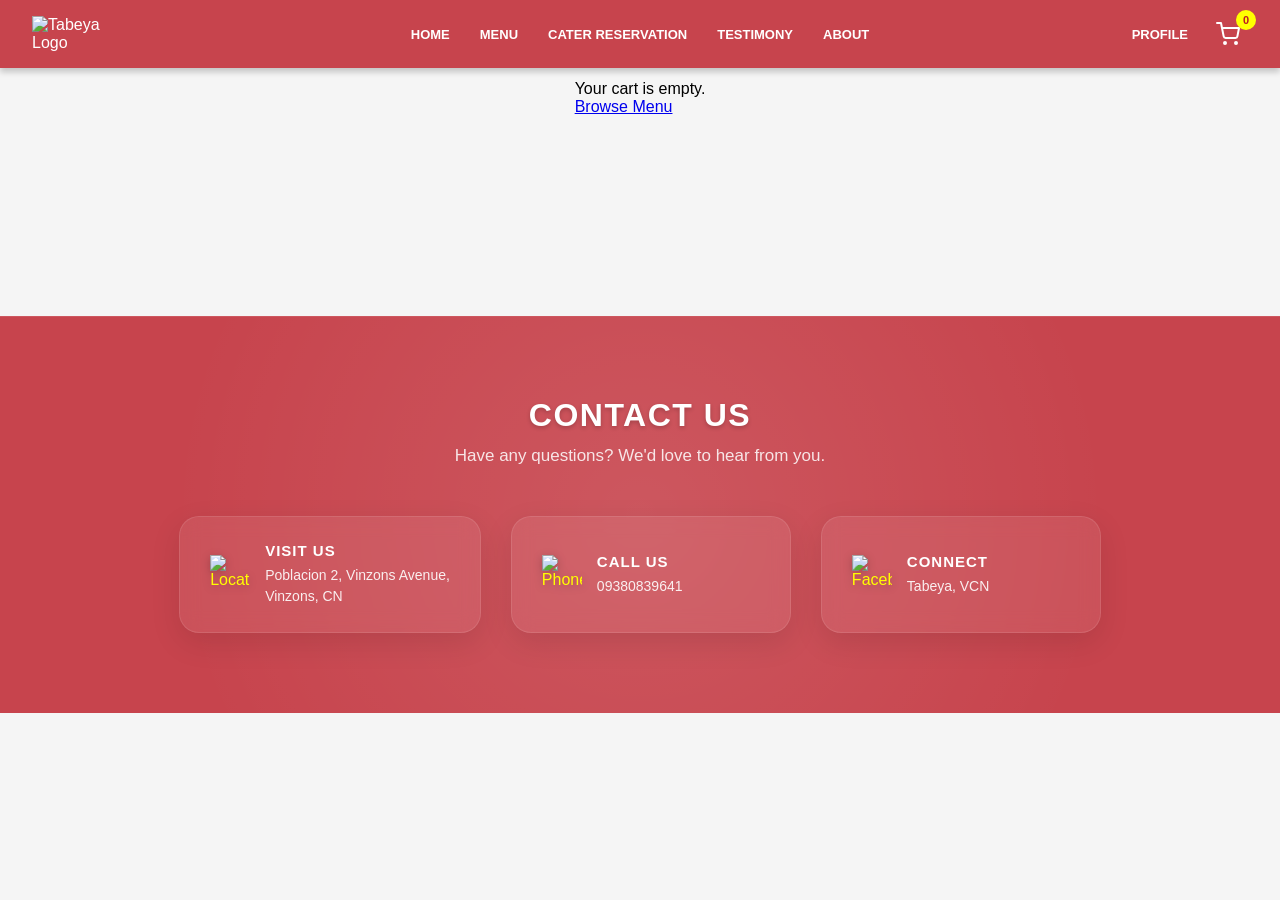
==== Tabeya/Cart.html @ 2b2349b7 "cart" ====
<!DOCTYPE html>
<html lang="en">

<head>
    <meta charset="UTF-8">
    <meta name="viewport" content="width=device-width, initial-scale=1.0">
    <title>Your Cart - Tabeya Restaurant</title>
    <link rel="stylesheet" href="CSS/Menu.css">
    <link rel="stylesheet" href="CSS/Footer.css">
    <link rel="stylesheet" href="CSS/Cart.css">
</head>

<body>

    <header>
        <div class="logo">
            <img src="Photo/Tabeya Name.png" alt="Tabeya Logo">
        </div>
        <nav class="nav-links">
            <a href="Home.html">HOME</a>
            <a href="Menu.html">MENU</a>
            <a href="#" id="cater-reservation-link">CATER RESERVATION</a>
            <a href="Review.php">TESTIMONY</a>
            <a href="About.html">ABOUT</a>
        </nav>
        <div class="header-right">
            <a href="Login.html" id="account-link">PROFILE</a>
            <div class="cart-icon" id="view-cart-btn" style="cursor: default;">
                <svg xmlns="http://www.w3.org/2000/svg" width="24" height="24" viewBox="0 0 24 24" fill="none"
                    stroke="currentColor" stroke-width="2" stroke-linecap="round" stroke-linejoin="round">
                    <circle cx="9" cy="21" r="1"></circle>
                    <circle cx="20" cy="21" r="1"></circle>
                    <path d="M1 1h4l2.68 13.39a2 2 0 0 0 2 1.61h9.72a2 2 0 0 0 2-1.61L23 6H6"></path>
                </svg>
                <span class="cart-count" id="cart-item-count">0</span>
            </div>
        </div>
    </header>
    <div class="cart-page-container">
        <h1>Your Shopping Cart</h1>

        <div class="cart-content-wrapper">
            <div id="cart-items-container">
                <!-- Cart items will be injected here -->
                <p style="text-align: center; color: white;">Loading cart...</p>
            </div>

        </div>
    </div>

    <!-- Sticky Footer Bar -->
    <div class="cart-sticky-footer">
        <div class="footer-left">
            <div class="footer-checkbox">
                <input type="checkbox" id="footer-select-all" checked disabled>
                <label for="footer-select-all">Select All (<span id="footer-total-count">0</span>)</label>
            </div>
            <button class="footer-delete-btn" onclick="alert('Batch delete not implemented yet')">Delete</button>
        </div>
        <div class="footer-right">
            <div class="footer-total-info">
                Total (<span id="selected-quantity-display">0</span> item): <span class="footer-price">₱<span
                        id="footer-total-amount">0.00</span></span>
            </div>
            <button id="footer-checkout-btn" class="footer-checkout-btn">Check Out</button>
        </div>
    </div>
    </div>
    </div>

    <footer>
        <div class="contact-section">
            <div class="contact-info">
                <h2>Contact Us</h2>
                <p>Have any questions? We'd love to hear from you.</p>
                <div class="contact-grid">
                    <div class="contact-item">
                        <img src="Photo/VisitUs.png" alt="Location">
                        <div class="contact-item-text">
                            <strong>Visit us</strong>
                            <p>Poblacion 2, Vinzons Avenue,<br>Vinzons, CN</p>
                        </div>
                    </div>
                    <div class="contact-item">
                        <img src="Photo/Selpon.png" alt="Phone">
                        <div class="contact-item-text">
                            <strong>Call us</strong>
                            <p>09380839641</p>
                        </div>
                    </div>
                    <div class="contact-item">
                        <img src="Photo/Facebook.png" alt="Facebook">
                        <div class="contact-item-text">
                            <strong>Connect</strong>
                            <p><a href="https://www.facebook.com/profile.php?id=100063540027038" target="_blank">Tabeya,
                                    VCN</a></p>
                        </div>
                    </div>
                </div>
            </div>
        </div>
    </footer>

    <script>
        // ====================================================================
        // === CONFIGURATION & DATA ===
        // ====================================================================
        const CART_KEY = 'tabeyaCart';
        const USER_KEY = 'currentUser';
        const LOGIN_PAGE = 'Login.html';
        const CATER_RESERVATION_PAGE = 'CaterReservation.html';
        const PROFILE_PAGE = 'Profile.html';

        let cart = JSON.parse(localStorage.getItem(CART_KEY)) || [];

        // Initialize 'selected' property if missing
        cart.forEach(item => {
            if (typeof item.selected === 'undefined') {
                item.selected = true;
            }
        });

        // --- Core Login Check ---
        function checkUserLoginStatus() {
            return localStorage.getItem(USER_KEY) !== null;
        }

        function checkLoginAndProceed(redirectTarget) {
            if (!checkUserLoginStatus()) {
                alert("You must log in to perform this action.");
                if (redirectTarget) {
                    localStorage.setItem('redirectAfterLogin', redirectTarget);
                }
                window.location.href = LOGIN_PAGE;
                return false;
            }
            if (redirectTarget && redirectTarget !== 'Cart.html') {
                window.location.href = redirectTarget;
            }
            return true;
        }

        function updateCartDisplay() {
            const count = cart.reduce((sum, item) => sum + item.quantity, 0);
            document.getElementById('cart-item-count').textContent = count;
        }

        function saveCart() {
            localStorage.setItem(CART_KEY, JSON.stringify(cart));
            updateCartDisplay();
            renderCartPage();
        }

        // Global functions for inline interaction
        window.updateCartItemQuantity = function (itemId, change) {
            const itemIndex = cart.findIndex(item => String(item.id) === String(itemId));
            if (itemIndex > -1) {
                let newQuantity = cart[itemIndex].quantity + change;
                if (newQuantity <= 0) {
                    if (confirm("Remove this item from cart?")) {
                        cart.splice(itemIndex, 1);
                    } else {
                        return; // Canceled
                    }
                } else {
                    cart[itemIndex].quantity = newQuantity;
                }
                saveCart();
            }
        }

        window.setCartItemQuantity = function (itemId, newQuantity) {
            const itemIndex = cart.findIndex(item => String(item.id) === String(itemId));
            if (itemIndex > -1) {
                let parsedQty = parseInt(newQuantity);
                if (isNaN(parsedQty) || parsedQty < 1) {
                    parsedQty = 1;
                }
                cart[itemIndex].quantity = parsedQty;
                saveCart();
            }
        }

        window.removeCartItem = function (itemId) {
            if (confirm("Are you sure you want to remove this item?")) {
                const itemIndex = cart.findIndex(item => String(item.id) === String(itemId));
                if (itemIndex > -1) {
                    cart.splice(itemIndex, 1);
                    saveCart();
                }
            }
        }

        function calculateTotal() {
            return cart
                .filter(item => item.selected)
                .reduce((total, item) => total + (item.price * item.quantity), 0)
                .toFixed(2);
        }

        // --- Selection Logic ---
        window.toggleItemSelection = function (itemId) {
            const item = cart.find(i => String(i.id) === String(itemId));
            if (item) {
                item.selected = !item.selected;
                saveCart();
            }
        }

        window.toggleAllItems = function (isChecked) {
            cart.forEach(item => item.selected = isChecked);
            saveCart();
        }

        function renderCartPage() {
            const listContainer = document.getElementById('cart-items-container');

            // Elements for the sticky footer
            const footerTotalElement = document.getElementById('footer-total-amount');
            const footerCountElement = document.getElementById('footer-total-count');
            const footerCheckoutBtn = document.getElementById('footer-checkout-btn');
            const footerSelectAll = document.getElementById('footer-select-all');
            const selectedQuantityElement = document.getElementById('selected-quantity-display');

            if (!listContainer) return;

            let itemsHtml = '';

            if (cart.length === 0) {
                listContainer.innerHTML = `
                        <div class="empty-cart-message">
                            <p>Your cart is empty.</p>
                            <a href="Menu.html" class="browse-menu-btn">Browse Menu</a>
                        </div>`;

                // Disable footer elements
                if (footerCheckoutBtn) footerCheckoutBtn.disabled = true;
                if (footerTotalElement) footerTotalElement.textContent = "0.00";
                if (footerCountElement) footerCountElement.textContent = "0";
                if (selectedQuantityElement) selectedQuantityElement.textContent = "0";
                if (footerSelectAll) { footerSelectAll.checked = false; footerSelectAll.disabled = true; }
                return;
            }

            // Calculate Selection State
            const allSelected = cart.every(item => item.selected);
            const selectedItems = cart.filter(item => item.selected);

            // Update Header/Footer Checkboxes
            if (footerSelectAll) {
                footerSelectAll.checked = allSelected;
                footerSelectAll.disabled = false;
                footerSelectAll.onchange = (e) => window.toggleAllItems(e.target.checked);
            }

            // Table Header
            itemsHtml += `
                    <div class="cart-header-row">
                        <div class="col-checkbox">
                            <input type="checkbox" onchange="window.toggleAllItems(this.checked)" ${allSelected ? 'checked' : ''}>
                        </div>
                        <div class="col-product">Product</div>
                        <div class="col-unit-price">Unit Price</div>
                        <div class="col-quantity">Quantity</div>
                        <div class="col-total-price">Total Price</div>
                        <div class="col-actions">Actions</div>
                    </div>
                `;

            // Check if any *selected* items are out of stock
            const hasOutOfStockSelected = selectedItems.some(item =>
                item.stockStatus === 'out_of_stock' || item.stockStatus === 'low_stock'
            );

            cart.forEach(item => {
                const itemTotal = (item.price * item.quantity).toFixed(2);
                const safeId = String(item.id).replace(/'/g, "\\'");
                const unitPrice = parseFloat(item.price).toFixed(2);

                // Stock warning
                let stockWarning = '';
                if (item.stockStatus === 'out_of_stock') {
                    stockWarning = '<div class="stock-warning">⚠️ Out of Stock</div>';
                } else if (item.stockStatus === 'low_stock') {
                    stockWarning = '<div class="stock-warning" style="color: orange;">⚠️ Low Stock</div>';
                } else {
                    stockWarning = '<div class="stock-warning" style="color: green;">Available</div>';
                }

                itemsHtml += `
                        <div class="cart-item-row">
                            <div class="col-checkbox">
                                 <input type="checkbox" onchange="window.toggleItemSelection('${safeId}')" ${item.selected ? 'checked' : ''}>
                            </div>
                            <div class="col-product">
                                <div class="product-wrapper">
                                    <img src="${item.image || 'Photo/default-image.jpg'}" alt="${item.name}" onerror="this.src='Photo/default-image.jpg'">
                                    <div class="product-info">
                                        <span class="product-name">${item.name}</span>
                                        ${stockWarning}
                                    </div>
                                </div>
                            </div>
                            <div class="col-unit-price">₱${unitPrice}</div>
                            <div class="col-quantity">
                                 <div class="quantity-controls">
                                    <button onclick="window.updateCartItemQuantity('${safeId}', -1)" ${item.quantity <= 1 ? 'disabled' : ''}>-</button>
                                    <input type="text"
                                           value="${item.quantity}"
                                           onchange="window.setCartItemQuantity('${safeId}', this.value)"
                                           onkeypress="return event.charCode >= 48 && event.charCode <= 57"
                                    >
                                    <button onclick="window.updateCartItemQuantity('${safeId}', 1)">+</button>
                                </div>
                            </div>
                            <div class="col-total-price">₱${itemTotal}</div>
                            <div class="col-actions">
                                <button class="delete-btn" onclick="window.removeCartItem('${safeId}')">Delete</button>
                            </div>
                        </div>
                    `;
            });

            // Footer / Checkout Button State
            if (footerCheckoutBtn) {
                if (selectedItems.length === 0) {
                    footerCheckoutBtn.disabled = true;
                    footerCheckoutBtn.style.backgroundColor = '#ccc';
                    footerCheckoutBtn.textContent = 'Check Out';
                } else if (hasOutOfStockSelected) {
                    footerCheckoutBtn.disabled = true;
                    footerCheckoutBtn.style.backgroundColor = '#ccc';
                    footerCheckoutBtn.textContent = 'Unavailable Items';
                } else {
                    footerCheckoutBtn.disabled = false;
                    footerCheckoutBtn.style.backgroundColor = ''; // Reset to CSS default
                    footerCheckoutBtn.textContent = 'Check Out';
                }
            }

            listContainer.innerHTML = itemsHtml;

            // Update sticky footer totals
            const totalAmount = calculateTotal();
            const totalSelectedQty = selectedItems.reduce((sum, item) => sum + item.quantity, 0);

            if (footerTotalElement) footerTotalElement.textContent = totalAmount;
            if (footerCountElement) footerCountElement.textContent = cart.length; // Count of distinct items for 'Select All'
            if (selectedQuantityElement) selectedQuantityElement.textContent = totalSelectedQty;
        }

        function updateAccountLink() {
            const accountLink = document.getElementById('account-link');
            const user = JSON.parse(localStorage.getItem(USER_KEY));

            if (user) {
                accountLink.textContent = user.name.split(' ')[0].toUpperCase();
                accountLink.href = PROFILE_PAGE;
            } else {
                accountLink.textContent = 'PROFILE';
                accountLink.href = LOGIN_PAGE;
            }
        }

        document.addEventListener('DOMContentLoaded', () => {
            updateHeaderElements();
            renderCartPage();

            const caterLink = document.getElementById('cater-reservation-link');
            if (caterLink) {
                caterLink.addEventListener('click', (e) => {
                    e.preventDefault();
                    if (checkLoginAndProceed(CATER_RESERVATION_PAGE));
                });
            }

            document.getElementById('footer-checkout-btn').addEventListener('click', () => {
                const selectedItems = cart.filter(item => item.selected);

                if (selectedItems.length === 0) {
                    alert("Please select at least one item to checkout.");
                    return;
                }

                const hasUnavailable = selectedItems.some(item =>
                    item.stockStatus === 'out_of_stock' || item.stockStatus === 'low_stock'
                );

                if (hasUnavailable) {
                    alert("Some selected items are unavailable. Please remove or deselect them before checkout.");
                    return;
                }

                if (checkLoginAndProceed('Checkout.html')) {
                    // Redirect handled inside checkLoginAndProceed
                }
            });
        });

        function updateHeaderElements() {
            updateCartDisplay();
            updateAccountLink();
        }

        // Hide sticky footer when main footer is visible (prevents overlap)
        const footerObserver = new IntersectionObserver((entries) => {
            const stickyFooter = document.querySelector('.cart-sticky-footer');
            if (!stickyFooter) return;

            entries.forEach(entry => {
                if (entry.isIntersecting) {
                    // Footer is visible, hide sticky bar
                    stickyFooter.style.opacity = '0';
                    stickyFooter.style.pointerEvents = 'none'; // Prevent clicks when hidden
                    stickyFooter.style.transition = 'opacity 0.3s ease';
                } else {
                    // Footer is not visible, show sticky bar
                    stickyFooter.style.opacity = '1';
                    stickyFooter.style.pointerEvents = 'auto';
                }
            });
        }, {
            threshold: 0.1 // Trigger when 10% of footer is visible
        });

        const mainFooter = document.querySelector('footer');
        if (mainFooter) {
            footerObserver.observe(mainFooter);
        }
    </script>
</body>

</html>
---- Tabeya/CSS/Menu.css ----
/* =========================================== */
/* === GLOBAL & LAYOUT STYLES === */
/* =========================================== */

* {
    margin: 0;
    padding: 0;
    box-sizing: border-box;
}

html,
body {
    height: 100%;
}

body {
    background-image: url('../Photo/Background.jpg');
    background-size: cover;
    background-position: center;
    background-attachment: fixed;
    font-family: Arial, sans-serif;
    display: flex;
    flex-direction: column;
    padding-top: 60px;
    min-height: 100vh;
}

/* =========================================== */
/* === HEADER/NAVIGATION STYLES === */
/* =========================================== */

header {
    position: fixed;
    top: 0;
    left: 0;
    right: 0;
    background-color: rgba(188, 24, 35, 0.8);
    color: white;
    display: flex;
    justify-content: space-between;
    align-items: center;
    padding: 1rem 2rem;
    z-index: 100;
    box-shadow: 0 4px 6px rgba(0, 0, 0, 0.2);
}

header .logo img {
    max-width: 80px;
    height: auto;
}

/* Center Navigation Links */
nav.nav-links {
    position: absolute;
    left: 50%;
    transform: translateX(-50%);
    display: flex;
    justify-content: center;
    align-items: center;
    gap: 30px;
}

/* Header Right Section */
.header-right {
    display: flex;
    align-items: center;
    gap: 20px;
    flex: 0 0 auto;
}

.header-right a {
    color: white;
    font-weight: bold;
    text-decoration: none;
    font-size: 13px;
    /* Match updated nav size */
    transition: color 0.2s;
}

.header-right a:hover {
    color: yellow;
}

nav a {
    color: white;
    font-size: 13px;
    /* Smaller font size */
    font-weight: bold;
    text-decoration: none;
}

nav a:hover,
nav a:active {
    color: yellow;
}

nav a.active {
    color: yellow;
}

/* =========================================== */
/* === CART & MODAL STYLES === */
/* =========================================== */

.cart-icon {
    font-size: 1.2em;
    cursor: pointer;
    position: relative;
    color: white;
    display: inline-flex;
    align-items: center;
    justify-content: center;
    padding: 4px 8px;
    line-height: 1;
}

.cart-count {
    position: absolute;
    top: -8px;
    right: -8px;
    background-color: yellow;
    color: #BC1823;
    border-radius: 50%;
    min-width: 20px;
    height: 20px;
    display: flex;
    align-items: center;
    justify-content: center;
    font-size: 11px;
    font-weight: bold;
    padding: 0 4px;
    box-sizing: border-box;
}

.add-to-cart-btn {
    background-color: #BC1823;
    color: white;
    border: 2px solid #BC1823;
    padding: 10px 20px;
    margin-top: 10px;
    border-radius: 6px;
    cursor: pointer;
    font-size: 0.95em;
    font-weight: bold;
    transition: all 0.3s ease;
    width: 100%;
    box-sizing: border-box;
}

.add-to-cart-btn:hover:not(:disabled) {
    background-color: #e5535b;
    border-color: #e5535b;
    color: white;
    transform: translateY(-2px);
    box-shadow: 0 4px 8px rgba(0, 0, 0, 0.2);
}

.add-to-cart-btn:disabled {
    background-color: #cccccc;
    border-color: #cccccc;
    color: #666666;
    cursor: not-allowed;
    opacity: 0.6;
}

/* --- Modal Styles --- */
.modal {
    display: none;
    position: fixed;
    z-index: 200;
    left: 0;
    top: 0;
    width: 100%;
    height: 100%;
    overflow: auto;
    background-color: rgba(0, 0, 0, 0.4);
}

.modal-content {
    background-color: #fefefe;
    margin: 10vh auto;
    padding: 20px;
    border: 1px solid #888;
    width: 90%;
    max-width: 500px;
    border-radius: 8px;
    box-shadow: 0 5px 15px rgba(0, 0, 0, 0.3);
    position: relative;
}

.close-btn {
    color: #aaa;
    float: right;
    font-size: 28px;
    font-weight: bold;
}

.close-btn:hover,
.close-btn:focus {
    color: #BC1823;
    text-decoration: none;
    cursor: pointer;
}

#cart-items-list {
    max-height: 300px;
    overflow-y: auto;
    border-top: 1px solid #eee;
    padding-top: 10px;
    margin-bottom: 15px;
}

/* --- 4. Cart Item Styling (Shopee-like Media Object) --- */
.cart-item {
    display: flex;
    align-items: center;
    padding: 15px 0;
    border-bottom: 1px solid #f0f0f0;
    justify-content: flex-start;
    gap: 12px;
}

.cart-item-image-container {
    width: 60px;
    height: 60px;
    flex-shrink: 0;
    border-radius: 4px;
    overflow: hidden;
    border: 1px solid #e0e0e0;
}

.cart-item-image {
    width: 100%;
    height: 100%;
    object-fit: cover;
    margin: 0;
    /* Override previous margin */
}

.cart-item-info {
    flex-grow: 1;
    display: flex;
    flex-direction: column;
    justify-content: center;
    overflow: hidden;
}

.cart-item-name {
    font-weight: 500;
    color: #333;
    display: block;
    margin-bottom: 4px;
    font-size: 0.9em;
    white-space: nowrap;
    overflow: hidden;
    text-overflow: ellipsis;
    line-height: 1.2;
}

.cart-item-price {
    font-size: 0.9em;
    color: #BC1823;
    font-weight: bold;
    display: block;
}

.cart-item-controls {
    display: flex;
    align-items: center;
    gap: 0;
    border: 1px solid #ddd;
    border-radius: 4px;
    overflow: hidden;
    flex-shrink: 0;
    margin-right: 0;
    /* Override */
}

.cart-item-controls .cart-item-quantity-input {
    width: 40px;
    height: 24px;
    text-align: center;
    border: none;
    background: #fff;
    font-weight: 500;
    color: #333;
    font-size: 0.85em;
    margin: 0;
    padding: 0;
    outline: none;
    -moz-appearance: textfield;
    /* Firefox */
}

/* Ensure no spinner on WebKit */
.cart-item-controls .cart-item-quantity-input::-webkit-outer-spin-button,
.cart-item-controls .cart-item-quantity-input::-webkit-inner-spin-button {
    -webkit-appearance: none;
    margin: 0;
}

.cart-item-controls .cart-item-quantity-input::-webkit-outer-spin-button,
.cart-item-controls .cart-item-quantity-input::-webkit-inner-spin-button {
    -webkit-appearance: none;
    margin: 0;
}

/* Mapping old usage if any */
.cart-item-qty {
    display: none;
    /* Hide old class if unused or map new style */
}

.cart-item-controls button {
    background-color: #f8f8f8;
    color: #555;
    border: none;
    width: 28px;
    height: 100%;
    cursor: pointer;
    font-weight: bold;
    font-size: 1.1em;
    display: flex;
    align-items: center;
    justify-content: center;
    transition: background-color 0.2s, color 0.2s;
}

.cart-item-controls button:hover {
    background-color: #e0e0e0;
    color: #000;
}

/* Minus Button */
.cart-item-controls button:first-child {
    border-right: 1px solid #ddd;
    color: #BC1823;
}

/* Plus Button */
.cart-item-controls button:last-child {
    border-left: 1px solid #ddd;
    color: #BC1823;
}

.cart-item-controls button:first-child:hover,
.cart-item-controls button:last-child:hover {
    background-color: #ffe6e6;
    /* Light red hover */
}


/* Removed .cart-item-subtotal as we are showing simplified list */
.cart-item-subtotal {
    display: none;
}

.cart-summary {
    text-align: right;
    font-size: 1.2em;
    margin-top: 15px;
    padding-top: 10px;
    border-top: 2px solid #BC1823;
}

#checkout-btn {
    width: 100%;
    padding: 12px;
    margin-top: 15px;
    background-color: #008000;
    color: white;
    border: none;
    border-radius: 4px;
    cursor: pointer;
    font-size: 1.1em;
    font-weight: bold;
    transition: background-color 0.2s;
}

#checkout-btn:hover {
    background-color: #006400;
}

/* =========================================== */
/* === BEST SELLERS SECTION === */
/* =========================================== */

.bestsellers-section {
    padding: 20px;
    z-index: 1;
    margin-bottom: 20px;
    margin-top: 40px;
    width: 100%;
    max-width: 1400px;
    margin-left: auto;
    margin-right: auto;
}

.bestsellers-section h2 {
    color: yellow;
    margin-bottom: 30px;
    text-align: center;
    font-family: 'Arial Black', sans-serif;
    font-size: 3em;
    text-shadow: 2px 2px 4px rgba(0, 0, 0, 0.5);
}

.bestsellers-grid {
    display: grid;
    grid-template-columns: repeat(3, 1fr);
    gap: 25px;
    padding: 10px;
}

/* =========================================== */
/* === MENU PAGE STYLES (ENHANCED CARD LAYOUT) === */
/* =========================================== */

.menu-section {
    padding: 20px;
    flex: 1;
    z-index: 1;
    margin-bottom: 40px;
    margin-top: 20px;
    width: 100%;
    max-width: 1400px;
    margin-left: auto;
    margin-right: auto;
}

.menu-section h2 {
    color: yellow;
    margin-bottom: 30px;
    text-align: center;
    font-family: 'Arial Black', sans-serif;
    font-size: 3em;
    text-shadow: 2px 2px 4px rgba(0, 0, 0, 0.5);
}

.menu-category {
    background-color: rgba(188, 24, 35, 0.85);
    color: white;
    border-radius: 12px;
    margin-bottom: 35px;
    padding: 20px;
    box-shadow: 0 4px 6px rgba(0, 0, 0, 0.3);
}

.menu-category h3 {
    font-family: 'Arial Black', sans-serif;
    font-size: 2.2em;
    text-align: center;
    margin-bottom: 20px;
    color: white;
    padding: 10px 0;
    text-shadow: 2px 2px 4px rgba(0, 0, 0, 0.5);
}

/* --- Menu Grid Container (Square Cards) --- */
.menu-grid2 {
    display: grid;
    grid-template-columns: repeat(auto-fill, minmax(280px, 1fr));
    gap: 25px;
    padding: 10px;
}

/* --- Individual Menu Item (Square Card) --- */
.menu-item2 {
    display: flex;
    flex-direction: column;
    background-color: #ffffff;
    color: #333;
    border-radius: 12px;
    box-shadow: 0 4px 12px rgba(0, 0, 0, 0.15);
    transition: transform 0.3s, box-shadow 0.3s;
    overflow: hidden;
    position: relative;
    border: 1px solid #e0e0e0;
}

.menu-item2:hover {
    transform: translateY(-5px);
    box-shadow: 0 8px 20px rgba(0, 0, 0, 0.25);
}

/* Stock Status Badge */
.stock-badge {
    position: absolute;
    top: 10px;
    right: 10px;
    padding: 6px 14px;
    border-radius: 20px;
    font-size: 0.7em;
    font-weight: bold;
    z-index: 10;
    text-transform: uppercase;
    box-shadow: 0 2px 6px rgba(0, 0, 0, 0.3);
}

.stock-badge.available {
    background-color: #28a745;
    color: white;
}

.stock-badge.low-stock {
    background-color: #ffc107;
    color: #333;
}

.stock-badge.out-of-stock {
    background-color: #dc3545;
    color: white;
}

/* Image Container (Top - Featured) */
.item-image-container {
    width: 100%;
    height: 220px;
    position: relative;
    overflow: hidden;
    background-color: #f8f9fa;
    border-bottom: 1px solid #e0e0e0;
}

.item-image {
    width: 100%;
    height: 100%;
    object-fit: cover;
    display: block;
    transition: transform 0.3s ease;
}

.menu-item2:hover .item-image {
    transform: scale(1.05);
}

/* Details Container (Bottom) */
.item-details-container {
    padding: 15px;
    display: flex;
    flex-direction: column;
    flex-grow: 1;
    background-color: #ffffff;
}

.item-info2 {
    display: flex;
    flex-direction: column;
    gap: 6px;
}

.item-name {
    font-weight: bold;
    color: #222;
    font-size: 1.15em;
    line-height: 1.3;
    margin-bottom: 2px;
    min-height: 2.6em;
    display: -webkit-box;
    -webkit-line-clamp: 2;
    line-clamp: 2;
    -webkit-box-orient: vertical;
    overflow: hidden;
}

/* Star Rating */
.star-rating {
    display: flex;
    align-items: center;
    margin-bottom: 6px;
    gap: 3px;
}

.star {
    font-size: 1em;
    color: #ddd;
    transition: color 0.2s;
}

.star.filled {
    color: #ffc107;
}

.rating-number {
    font-size: 0.85em;
    color: #666;
    margin-left: 6px;
    font-weight: 500;
}

.order-count-label {
    font-size: 0.8em;
    color: #888;
    margin-bottom: 6px;
    font-style: italic;
}

.item-description {
    font-size: 0.9em;
    color: #666;
    line-height: 1.4;
    margin-bottom: 8px;
    min-height: 3.6em;
    display: -webkit-box;
    -webkit-line-clamp: 3;
    line-clamp: 3;
    -webkit-box-orient: vertical;
    overflow: hidden;
}

.item-price {
    font-weight: bold;
    color: #BC1823;
    font-size: 1.5em;
    margin: 6px 0 8px 0;
    letter-spacing: -0.5px;
}

/* Out of Stock Overlay */
.menu-item2.out-of-stock {
    opacity: 0.6;
}

.menu-item2.out-of-stock::after {
    content: "";
    position: absolute;
    top: 0;
    left: 0;
    right: 0;
    bottom: 0;
    background-color: rgba(0, 0, 0, 0.1);
    pointer-events: none;
}

/* =========================================== */
/* === FOOTER STYLING === */
/* =========================================== */

footer {
    width: 100%;
    flex-shrink: 0;
}

.contact-section {
    background-color: rgba(188, 24, 35, 0.9);
    padding: 5px;
    height: auto;
    width: 100%;
}

.container {
    max-width: 1200px;
    margin: 0 auto;
    display: flex;
    justify-content: center;
    flex-wrap: wrap;
}

.contact-info {
    max-width: 100%;
    text-align: center;
    color: yellow;
}

.contact-info h2 {
    font-size: 1.5em;
    color: yellow;
}

.contact-info p {
    font-size: 1em;
    color: rgb(255, 255, 255);
}

.info-group {
    display: flex;
    justify-content: space-between;
    align-items: flex-start;
    flex-wrap: nowrap;
    gap: 1px;
}

.info-item.visit-us {
    margin-right: 130px;
}

.info-item.connect-us {
    margin-left: 130px;
}

.info-item {
    display: flex;
    align-items: center;
    margin-top: 1px;
    margin-bottom: 1px;
    text-align: left;
}

.icon {
    width: 40px;
    height: 40px;
    margin-right: 10px;
    filter: invert(100%) sepia(100%) saturate(0%) hue-rotate(287deg) brightness(108%) contrast(100%);
}

.no-underline {
    color: white;
    text-decoration: none;
}

.no-underline:hover {
    text-decoration: underline;
    color: yellow;
}

/* =========================================== */
/* === MEDIA QUERIES (Responsive Design) === */
/* =========================================== */

/* Tablet Styles (768px - 1024px) */
@media (max-width: 1024px) {
    header {
        flex-direction: column;
        padding: 1rem;
    }

    header .logo img {
        max-width: 100px;
        margin-bottom: 1rem;
    }

    nav {
        flex-wrap: wrap;
        justify-content: center;
        gap: 15px;
        width: 100%;
    }

    .bestsellers-grid {
        grid-template-columns: repeat(2, 1fr);
    }

    .menu-grid2 {
        grid-template-columns: repeat(auto-fill, minmax(240px, 1fr));
    }

    .bestsellers-section h2,
    .menu-section h2 {
        font-size: 2.5em;
    }

    .menu-category h3 {
        font-size: 1.8em;
    }

    .info-group {
        flex-direction: column;
        align-items: center;
    }

    .info-item.visit-us,
    .info-item.connect-us,
    .info-item.call-us {
        margin: 10px 0;
    }

    .info-item {
        justify-content: center;
        text-align: center;
        min-width: 90%;
    }
}

/* Mobile Styles (up to 767px) */
@media (max-width: 767px) {
    body {
        padding-top: 0;
    }

    header {
        position: static;
        flex-direction: column;
        padding: 10px;
    }

    .bestsellers-section {
        padding: 10px;
        margin-top: 10px;
    }

    .bestsellers-grid {
        grid-template-columns: repeat(2, 1fr);
        gap: 15px;
    }

    .menu-section {
        padding: 10px;
        margin-top: 10px;
    }

    .menu-grid2 {
        grid-template-columns: repeat(auto-fill, minmax(160px, 1fr));
        gap: 15px;
    }

    .bestsellers-section h2,
    .menu-section h2 {
        font-size: 2em;
    }

    .item-name {
        font-size: 1em;
    }

    .item-description {
        font-size: 0.85em;
    }

    .item-price {
        font-size: 1.2em;
    }

    .info-group {
        flex-direction: column;
    }

    .info-item {
        flex-direction: column;
        align-items: center;
        margin-bottom: 15px;
    }

    .icon {
        margin: 0 0 5px 0;
    }

    .modal-content {
        margin: 5vh auto;
    }

    .cart-item {
        flex-wrap: wrap;
        justify-content: space-between;
    }

    .cart-item-info {
        flex-grow: 0;
        width: 100%;
        margin-bottom: 5px;
    }

    .cart-item-controls {
        order: 3;
    }

    .cart-item-subtotal {
        order: 4;
    }
}
---- Tabeya/CSS/Footer.css ----
/* =========================================== */
/* === SHARED FOOTER STYLES === */
/* =========================================== */

footer {
    margin-top: 80px;
}

.contact-section {
    padding: 80px 0;
    background: rgba(188, 24, 35, 0.8);
    border-top: 1px solid rgba(255, 255, 255, 0.1);
    color: white;
    position: relative;
    overflow: hidden;
}

.contact-section::before {
    content: '';
    position: absolute;
    top: 0;
    left: 0;
    right: 0;
    bottom: 0;
    background: radial-gradient(circle at 50% 50%, rgba(255, 255, 255, 0.1) 0%, transparent 70%);
    pointer-events: none;
}

.contact-info {
    text-align: center;
    max-width: 1000px;
    margin: 0 auto;
    padding: 0 20px;
    position: relative;
    z-index: 1;
}

.contact-info h2 {
    color: white;
    font-size: 32px;
    font-weight: 800;
    margin-bottom: 12px;
    text-transform: uppercase;
    letter-spacing: 1.5px;
    text-shadow: 0 2px 4px rgba(0, 0, 0, 0.2);
}

.contact-info>p {
    color: rgba(255, 255, 255, 0.85);
    font-size: 17px;
    margin-bottom: 50px;
    font-weight: 400;
}

.contact-grid {
    display: flex;
    justify-content: center;
    gap: 30px;
    flex-wrap: wrap;
}

.contact-item {
    display: flex;
    align-items: center;
    gap: 15px;
    text-align: left;
    background: rgba(255, 255, 255, 0.08);
    padding: 25px 30px;
    border-radius: 20px;
    backdrop-filter: blur(10px);
    border: 1px solid rgba(255, 255, 255, 0.1);
    transition: all 0.4s cubic-bezier(0.175, 0.885, 0.32, 1.275);
    min-width: 280px;
    box-shadow: 0 10px 30px rgba(0, 0, 0, 0.1);
}

.contact-item:hover {
    transform: translateY(-10px);
    background: rgba(255, 255, 255, 0.15);
    border-color: rgba(255, 255, 255, 0.3);
    box-shadow: 0 15px 40px rgba(0, 0, 0, 0.2);
}

.contact-item img {
    width: 40px;
    height: 40px;
    object-fit: contain;
    filter: drop-shadow(0 2px 4px rgba(0, 0, 0, 0.2));
}

.contact-item-text strong {
    display: block;
    font-size: 15px;
    text-transform: uppercase;
    letter-spacing: 1px;
    margin-bottom: 6px;
    color: #fff;
    font-weight: 700;
}

.contact-item-text p,
.contact-item-text a {
    font-size: 14px;
    color: rgba(255, 255, 255, 0.9);
    text-decoration: none;
    line-height: 1.5;
    margin: 0;
    transition: color 0.3s;
}

.contact-item-text a:hover {
    color: #ffd700;
}

@media (max-width: 768px) {
    .contact-grid {
        gap: 20px;
    }

    .contact-item {
        width: 100%;
        min-width: unset;
    }

    .contact-section {
        padding: 60px 0;
    }
}
---- Tabeya/CSS/Cart.css ----
/* Cart.css - Shopee-like Layout */

body {
    background-color: #f5f5f5;
    /* Light gray page background */
}

/* Page Container */
.cart-page-container {
    max-width: 1200px;
    margin: 20px auto 120px;
    /* Bottom margin for sticky footer */
    padding: 0 10px;
}

.cart-icon {
    font-size: 1.2em;
    cursor: pointer;
    position: relative;
    color: white;
    display: inline-flex;
    align-items: center;
    justify-content: center;
    padding: 4px 8px;
    line-height: 1;
}

.cart-count {
    position: absolute;
    top: -8px;
    right: -8px;
    background-color: yellow;
    color: #BC1823;
    border-radius: 50%;
    min-width: 20px;
    height: 20px;
    display: flex;
    align-items: center;
    justify-content: center;
    font-size: 11px;
    font-weight: bold;
    padding: 0 4px;
    box-sizing: border-box;
}

.add-to-cart-btn {
    background-color: #BC1823;
    color: white;
    border: 2px solid #BC1823;
    padding: 10px 20px;
    margin-top: 10px;
    border-radius: 6px;
    cursor: pointer;
    font-size: 0.95em;
    font-weight: bold;
    transition: all 0.3s ease;
    width: 100%;
    box-sizing: border-box;
}

.add-to-cart-btn:hover:not(:disabled) {
    background-color: #e5535b;
    border-color: #e5535b;
    color: white;
    transform: translateY(-2px);
    box-shadow: 0 4px 8px rgba(0, 0, 0, 0.2);
}

.add-to-cart-btn:disabled {
    background-color: #cccccc;
    border-color: #cccccc;
    color: #666666;
    cursor: not-allowed;
    opacity: 0.6;
}


.cart-page-container h1 {
    display: none;
    /* Hide old generic title if needed, or style it simpler */
}

/* --- Header & Rows Layout --- */

.cart-header-row,
.cart-item-row {
    display: flex;
    align-items: center;
    background: #fff;
    padding: 15px 20px;
    border-radius: 3px;
    box-shadow: 0 1px 1px 0 rgba(0, 0, 0, .05);
    margin-bottom: 12px;
}

.cart-header-row {
    color: #888;
    background: #fff;
    height: 55px;
    font-size: 14px;
    margin-bottom: 12px;
}

/* Columns */
.col-checkbox {
    width: 45px;
    text-align: center;
}

.col-product {
    flex: 1;
    /* Grows */
    color: #222;
}

.col-unit-price {
    width: 120px;
    text-align: center;
    color: #888;
}

.col-quantity {
    width: 150px;
    text-align: center;
}

.col-total-price {
    width: 120px;
    text-align: center;
    color: #ee4d2d;
}

.col-actions {
    width: 120px;
    text-align: center;
}

/* Product Info in Row */
.product-wrapper {
    display: flex;
    align-items: center;
    gap: 15px;
}

.product-wrapper img {
    width: 80px;
    height: 80px;
    object-fit: cover;
    border: 1px solid #e1e1e1;
}

.product-info {
    display: flex;
    flex-direction: column;
    gap: 5px;
}

.product-name {
    font-size: 14px;
    color: #222;
    line-height: 1.2;
    max-height: 40px;
    /* Limit 2 lines roughly */
    overflow: hidden;
}

/* Price & Inputs */
.col-unit-price {
    font-size: 14px;
}

.col-total-price {
    font-size: 14px;
    font-weight: bold;
}

/* Quantity Controls */
.quantity-controls {
    display: flex;
    align-items: center;
    justify-content: center;
    border: 1px solid rgba(0, 0, 0, .09);
    width: fit-content;
    margin: 0 auto;
}

.quantity-controls button {
    border: none;
    background: transparent;
    width: 32px;
    height: 32px;
    cursor: pointer;
    font-size: 16px;
    color: rgba(0, 0, 0, .8);
    border-right: 1px solid rgba(0, 0, 0, .09);
}

.quantity-controls button:last-child {
    border-right: none;
    border-left: 1px solid rgba(0, 0, 0, .09);
}

.quantity-controls input {
    width: 50px;
    height: 32px;
    border: none;
    text-align: center;
    font-size: 16px;
    color: #333;
}

/* Delete Button */
.delete-btn {
    background: none;
    border: none;
    cursor: pointer;
    color: #222;
    font-size: 14px;
}

.delete-btn:hover {
    color: #ee4d2d;
}

/* --- Sticky Footer --- */
.cart-sticky-footer {
    position: fixed;
    bottom: 0;
    left: 0;
    width: 100%;
    background-color: #fff;
    /* White background */
    color: #333;
    /* Dark text */
    box-shadow: 0 -2px 10px rgba(0, 0, 0, 0.1);
    display: flex;
    justify-content: space-between;
    align-items: center;
    z-index: 999;
}

.footer-left {
    display: flex;
    align-items: center;
    gap: 30px;
    padding-left: 40px;
}

.footer-checkbox {
    display: flex;
    align-items: center;
    gap: 10px;
    color: #333;
    font-size: 14px;
    cursor: pointer;
}

.footer-checkbox label {
    cursor: pointer;
}

.footer-delete-btn {
    background: none;
    border: none;
    color: #333;
    cursor: pointer;
    font-size: 14px;
    text-decoration: none;
}

.footer-delete-btn:hover {
    color: #BC1823;
    /* Hover Red */
    text-decoration: underline;
}

.footer-right {
    display: flex;
    align-items: center;
}

.footer-total-info {
    font-size: 16px;
    color: #333;
    margin-right: 20px;
}

.footer-price {
    font-size: 24px;
    color: #BC1823;
    /* Red Price */
    font-weight: bold;
    margin-left: 5px;
}

.footer-checkout-btn {
    background-color: #BC1823;
    /* Tabeya Red Button */
    color: white;
    /* White Text */
    border: none;
    width: 200px;
    height: 60px;
    /* Big button height */
    font-size: 18px;
    font-weight: bold;
    cursor: pointer;
    border-radius: 0;
}

.footer-checkout-btn:hover {
    background-color: #a0151e;
    /* Darker red hover */
}

.footer-checkout-btn:disabled {
    background-color: #ccc;
    color: #fff;
    cursor: not-allowed;
}

/* --- Stock Status --- */
.stock-warning {
    font-size: 12px;
    margin-top: 4px;
}

.global-warning {
    color: #d73211;
    background: #fff2f0;
    border: 1px solid #ffccba;
    padding: 10px;
    margin-bottom: 20px;
    text-align: center;
}

/* --- Responsive Helpers --- */
@media (max-width: 768px) {
    .cart-header-row {
        display: none;
        /* Hide header on mobile */
    }

    .cart-item-row {
        flex-wrap: wrap;
        position: relative;
        padding-bottom: 50px;
        /* space for quantity/actions */
    }

    .col-checkbox {
        position: absolute;
        top: 15px;
        left: 10px;
    }

    .col-product {
        margin-left: 30px;
        /* space for checkbox */
        width: 100%;
        margin-bottom: 10px;
    }

    .col-unit-price,
    .col-total-price {
        display: none;
        /* Simplify for mobile, just show total or price in details */
    }

    .col-quantity {
        position: absolute;
        bottom: 15px;
        left: 20px;
        text-align: left;
    }

    .col-actions {
        position: absolute;
        bottom: 15px;
        right: 20px;
        text-align: right;
    }

    .footer-checkout-btn {
        width: 140px;
        font-size: 16px;
        height: 50px;
    }

    .footer-left {
        padding-left: 20px;
        gap: 15px;
    }

    .footer-total-info {
        font-size: 14px;
        margin-right: 10px;
    }

    .footer-price {
        font-size: 18px;
    }
}
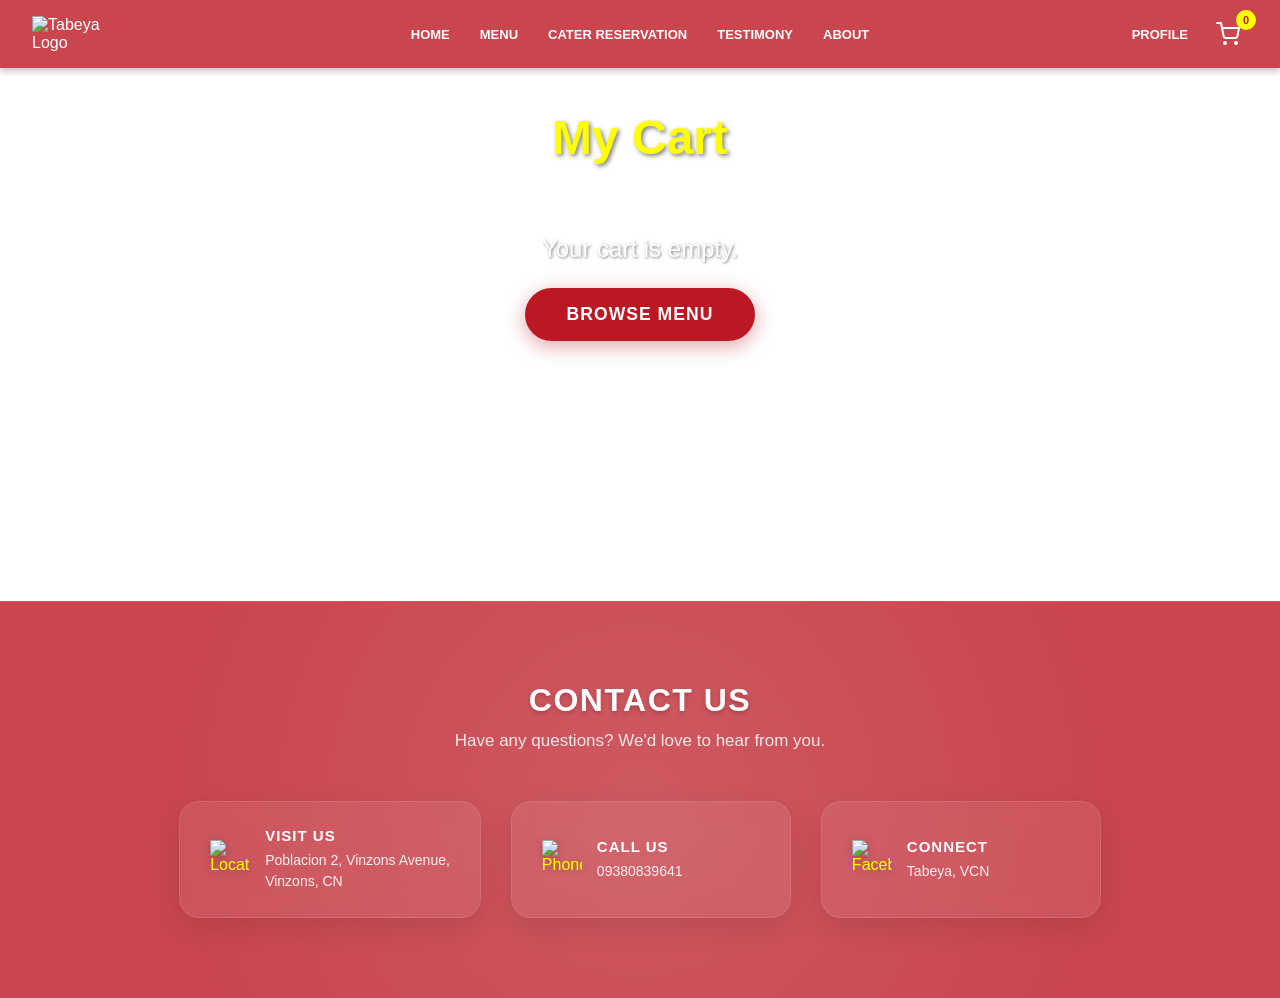
==== commit 709c7e9c: "testimony" ====
--- a/Tabeya/Cart.html
+++ b/Tabeya/Cart.html
@@ -5,9 +5,9 @@
     <meta charset="UTF-8">
     <meta name="viewport" content="width=device-width, initial-scale=1.0">
     <title>Your Cart - Tabeya Restaurant</title>
-    <link rel="stylesheet" href="CSS/Menu.css">
-    <link rel="stylesheet" href="CSS/Footer.css">
-    <link rel="stylesheet" href="CSS/Cart.css">
+    <link rel="stylesheet" href="CSS/Menu.css?v=1.2">
+    <link rel="stylesheet" href="CSS/Footer.css?v=1.2">
+    <link rel="stylesheet" href="CSS/Cart.css?v=1.6">
 </head>
 
 <body>
@@ -37,7 +37,7 @@
         </div>
     </header>
     <div class="cart-page-container">
-        <h1>Your Shopping Cart</h1>
+        <h1>My Cart</h1>
 
         <div class="cart-content-wrapper">
             <div id="cart-items-container">
@@ -55,7 +55,6 @@
                 <input type="checkbox" id="footer-select-all" checked disabled>
                 <label for="footer-select-all">Select All (<span id="footer-total-count">0</span>)</label>
             </div>
-            <button class="footer-delete-btn" onclick="alert('Batch delete not implemented yet')">Delete</button>
         </div>
         <div class="footer-right">
             <div class="footer-total-info">
--- a/Tabeya/CSS/Menu.css
+++ b/Tabeya/CSS/Menu.css
@@ -84,18 +84,21 @@
 nav a {
     color: white;
     font-size: 13px;
-    /* Smaller font size */
     font-weight: bold;
     text-decoration: none;
+    transition: all 0.3s ease;
 }
 
 nav a:hover,
-nav a:active {
+nav a:active,
+.header-right a:hover {
     color: yellow;
-}
-
-nav a.active {
-    color: yellow;
+    text-shadow: 0 0 8px rgba(255, 255, 0, 0.4);
+}
+
+nav a.active,
+.header-right a.active {
+    color: yellow !important;
 }
 
 /* =========================================== */
@@ -234,6 +237,7 @@
     height: 100%;
     object-fit: cover;
     margin: 0;
+
     /* Override previous margin */
 }
 
--- a/Tabeya/CSS/Cart.css
+++ b/Tabeya/CSS/Cart.css
@@ -1,14 +1,21 @@
 /* Cart.css - Shopee-like Layout */
 
 body {
-    background-color: #f5f5f5;
-    /* Light gray page background */
+    background: url('../Photo/Background.jpg');
+    background-size: cover;
+    background-position: center;
+    background-attachment: fixed;
+    font-family: Arial, sans-serif;
+    padding-top: 60px;
+    /* Match About page */
+    min-height: 100vh;
 }
 
 /* Page Container */
 .cart-page-container {
     max-width: 1200px;
-    margin: 20px auto 120px;
+    margin: 0 auto 120px;
+    /* Removed 20px top margin */
     /* Bottom margin for sticky footer */
     padding: 0 10px;
 }
@@ -76,8 +83,15 @@
 
 
 .cart-page-container h1 {
-    display: none;
-    /* Hide old generic title if needed, or style it simpler */
+    color: yellow;
+    margin-top: 50px;
+    margin-bottom: 10px;
+    /* Match About page */
+    text-align: center;
+    font-family: 'Arial Black', sans-serif;
+    font-size: 3em;
+    text-shadow: 2px 2px 4px rgba(0, 0, 0, 0.5);
+    display: block;
 }
 
 /* --- Header & Rows Layout --- */
@@ -400,4 +414,40 @@
     .footer-price {
         font-size: 18px;
     }
+}
+
+/* --- Empty Cart Styling --- */
+.empty-cart-message {
+    text-align: center;
+    padding: 60px 20px;
+}
+
+.empty-cart-message p {
+    color: white !important;
+    font-size: 1.5rem;
+    margin-bottom: 25px;
+    text-shadow: 1px 1px 3px rgba(0, 0, 0, 0.5);
+}
+
+.browse-menu-btn {
+    display: inline-block;
+    background-color: #BC1823;
+    color: white !important;
+    padding: 14px 40px;
+    border-radius: 50px;
+    text-decoration: none;
+    font-weight: bold;
+    font-size: 1.1rem;
+    text-transform: uppercase;
+    letter-spacing: 1px;
+    transition: all 0.3s ease;
+    box-shadow: 0 5px 20px rgba(188, 24, 35, 0.4);
+    border: 2px solid transparent;
+}
+
+.browse-menu-btn:hover {
+    background-color: #a0151e;
+    transform: translateY(-3px);
+    box-shadow: 0 8px 25px rgba(188, 24, 35, 0.6);
+    border-color: rgba(255, 255, 255, 0.2);
 }
